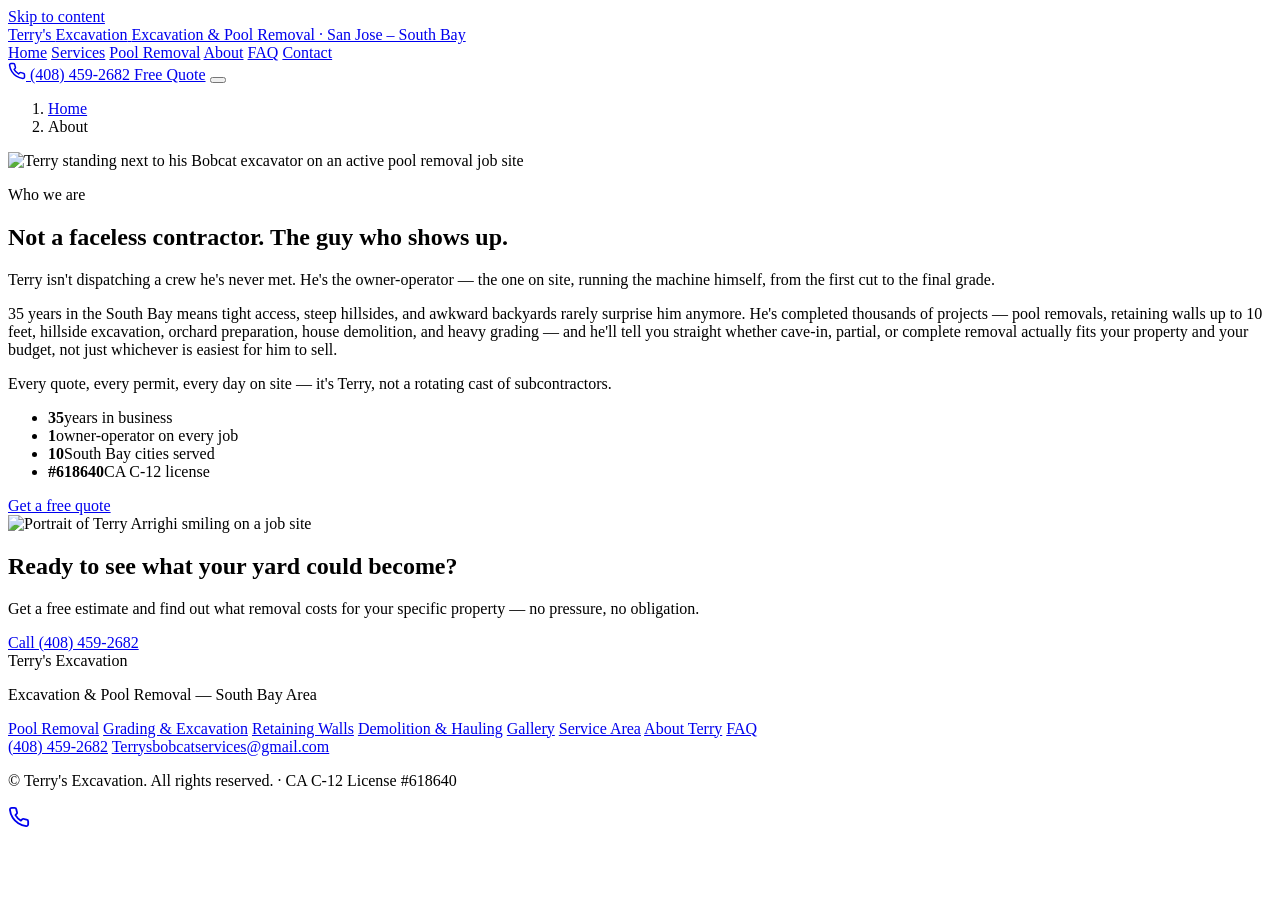
==== about/index.html @ e6dfdcb2 "Rename business identity from Terry's Bobcat to Terry's Excavation Replace the business name sitewid" ====
<!DOCTYPE html>
<html lang="en">
<head>
<meta charset="UTF-8">
<meta name="viewport" content="width=device-width, initial-scale=1.0">
<title>About Terry | Owner-Operator Since 1991 | Terry's Excavation</title>
<meta name="description" content="Meet Terry Arrighi &mdash; owner-operator with 35+ years of pool removal and excavation experience in the South Bay. He runs the machine himself, on every job.">
<link rel="canonical" href="https://terrysexcavation.com/about/">

<meta property="og:type" content="website">
<meta property="og:title" content="About Terry | Terry's Excavation">
<meta property="og:description" content="Owner-operator with 35+ years of pool removal and excavation experience in the South Bay.">
<meta property="og:url" content="https://terrysexcavation.com/about/">
<meta property="og:image" content="https://terrysexcavation.com/images/gallery/about-portrait.jpg">

<link rel="icon" type="image/svg+xml" href="/favicon.svg">
<link rel="preconnect" href="https://fonts.googleapis.com">
<link rel="preconnect" href="https://fonts.gstatic.com" crossorigin>
<link href="https://fonts.googleapis.com/css2?family=Oswald:wght@500;600;700;800&family=Inter:wght@400;500;600;700&display=swap" rel="stylesheet">
<link rel="stylesheet" href="/css/styles.css">

<script type="application/ld+json">
{
  "@context": "https://schema.org",
  "@type": "BreadcrumbList",
  "itemListElement": [
    { "@type": "ListItem", "position": 1, "name": "Home", "item": "https://terrysexcavation.com/" },
    { "@type": "ListItem", "position": 2, "name": "About", "item": "https://terrysexcavation.com/about/" }
  ]
}
</script>
</head>
<body>

<a class="skip-link" href="#main">Skip to content</a>

<header class="site-header" id="top">
  <div class="wrap header-inner">
    <a href="/" class="logo">
      <span class="logo-text">
        <span class="logo-name">Terry's <span class="logo-accent">Excavation</span></span>
        <span class="logo-sub">Excavation &amp; Pool Removal &middot; San Jose &ndash; South Bay</span>
      </span>
    </a>

    <nav class="main-nav" id="main-nav">
      <a href="/">Home</a>
      <a href="/services/">Services</a>
      <a href="/services/pool-removal/">Pool Removal</a>
      <a href="/about/" class="active">About</a>
      <a href="/faq/">FAQ</a>
      <a href="/contact/">Contact</a>
    </nav>

    <div class="header-actions">
      <a href="tel:+14084592682" class="phone-link">
        <svg viewBox="0 0 24 24" width="18" height="18" fill="none" stroke="currentColor" stroke-width="2" stroke-linecap="round" stroke-linejoin="round" aria-hidden="true"><path d="M22 16.92v3a2 2 0 0 1-2.18 2 19.79 19.79 0 0 1-8.63-3.07 19.5 19.5 0 0 1-6-6 19.79 19.79 0 0 1-3.07-8.67A2 2 0 0 1 4.11 2h3a2 2 0 0 1 2 1.72c.127.96.361 1.903.7 2.81a2 2 0 0 1-.45 2.11L8.09 9.91a16 16 0 0 0 6 6l1.27-1.27a2 2 0 0 1 2.11-.45c.907.339 1.85.573 2.81.7A2 2 0 0 1 22 16.92z"/></svg>
        <span>(408) 459-2682</span>
      </a>
      <a href="/contact/" class="btn btn-accent">Free Quote</a>
      <button class="nav-toggle" id="nav-toggle" aria-expanded="false" aria-controls="main-nav" aria-label="Toggle menu">
        <span></span><span></span><span></span>
      </button>
    </div>
  </div>
</header>

<nav class="breadcrumbs" aria-label="Breadcrumb">
  <div class="wrap">
    <ol>
      <li><a href="/">Home</a></li>
      <li aria-current="page">About</li>
    </ol>
  </div>
</nav>

<main id="main">

  <section class="page-hero">
    <img class="page-hero-bg" src="/images/gallery/terry-with-bobcat.jpg" alt="Terry standing next to his Bobcat excavator on an active pool removal job site">
    <div class="page-hero-overlay" aria-hidden="true"></div>
    <div class="wrap page-hero-inner">
      <p class="eyebrow reveal">Who we are</p>
      <h1 class="reveal">Not a faceless contractor. The guy who shows up.</h1>
    </div>
  </section>

  <section class="section who-body">
    <div class="wrap who-grid">
      <div class="who-copy">
        <p class="section-lede reveal">Terry isn't dispatching a crew he's never met. He's the owner-operator &mdash; the one on site, running the machine himself, from the first cut to the final grade.</p>
        <p class="reveal">35 years in the South Bay means tight access, steep hillsides, and awkward backyards rarely surprise him anymore. He's completed thousands of projects &mdash; pool removals, retaining walls up to 10 feet, hillside excavation, orchard preparation, house demolition, and heavy grading &mdash; and he'll tell you straight whether cave-in, partial, or complete removal actually fits your property and your budget, not just whichever is easiest for him to sell.</p>
        <p class="reveal">Every quote, every permit, every day on site &mdash; it's Terry, not a rotating cast of subcontractors.</p>
        <ul class="who-stats reveal">
          <li><strong>35</strong><span>years in business</span></li>
          <li><strong>1</strong><span>owner-operator on every job</span></li>
          <li><strong>10</strong><span>South Bay cities served</span></li>
          <li><strong>#618640</strong><span>CA C-12 license</span></li>
        </ul>
        <a href="/contact/" class="btn btn-accent btn-lg reveal">Get a free quote</a>
      </div>
      <div class="who-photo reveal">
        <img src="/images/gallery/about-portrait.jpg" alt="Portrait of Terry Arrighi smiling on a job site" width="700" height="1194">
      </div>
    </div>
  </section>

  <section class="section cta-band" id="contact">
    <div class="wrap cta-inner">
      <h2 class="reveal">Ready to see what your yard could become?</h2>
      <p class="reveal">Get a free estimate and find out what removal costs for your specific property &mdash; no pressure, no obligation.</p>
      <a href="tel:+14084592682" class="btn btn-accent btn-lg reveal">Call (408) 459-2682</a>
    </div>
  </section>

</main>

<footer class="site-footer">
  <div class="wrap footer-inner">
    <div>
      <span class="logo-name footer-logo">Terry's Excavation</span>
      <p class="footer-tagline">Excavation &amp; Pool Removal &mdash; South Bay Area</p>
    </div>
    <nav class="footer-nav">
      <a href="/services/pool-removal/">Pool Removal</a>
      <a href="/services/grading-excavation/">Grading &amp; Excavation</a>
      <a href="/services/retaining-walls/">Retaining Walls</a>
      <a href="/services/demolition-hauling/">Demolition &amp; Hauling</a>
      <a href="/gallery/">Gallery</a>
      <a href="/service-area/">Service Area</a>
      <a href="/about/">About Terry</a>
      <a href="/faq/">FAQ</a>
    </nav>
    <div class="footer-contact">
      <a href="tel:+14084592682">(408) 459-2682</a>
      <a href="mailto:Terrysbobcatservices@gmail.com">Terrysbobcatservices@gmail.com</a>
    </div>
    <p class="footer-copy">&copy; <span id="year"></span> Terry's Excavation. All rights reserved. &middot; CA C-12 License #618640</p>
  </div>
</footer>

<a href="tel:+14084592682" class="mobile-call-fab" aria-label="Call Terry's Excavation now">
  <svg viewBox="0 0 24 24" width="22" height="22" fill="none" stroke="currentColor" stroke-width="2" stroke-linecap="round" stroke-linejoin="round" aria-hidden="true"><path d="M22 16.92v3a2 2 0 0 1-2.18 2 19.79 19.79 0 0 1-8.63-3.07 19.5 19.5 0 0 1-6-6 19.79 19.79 0 0 1-3.07-8.67A2 2 0 0 1 4.11 2h3a2 2 0 0 1 2 1.72c.127.96.361 1.903.7 2.81a2 2 0 0 1-.45 2.11L8.09 9.91a16 16 0 0 0 6 6l1.27-1.27a2 2 0 0 1 2.11-.45c.907.339 1.85.573 2.81.7A2 2 0 0 1 22 16.92z"/></svg>
</a>

<script src="/js/main.js"></script>
</body>
</html>
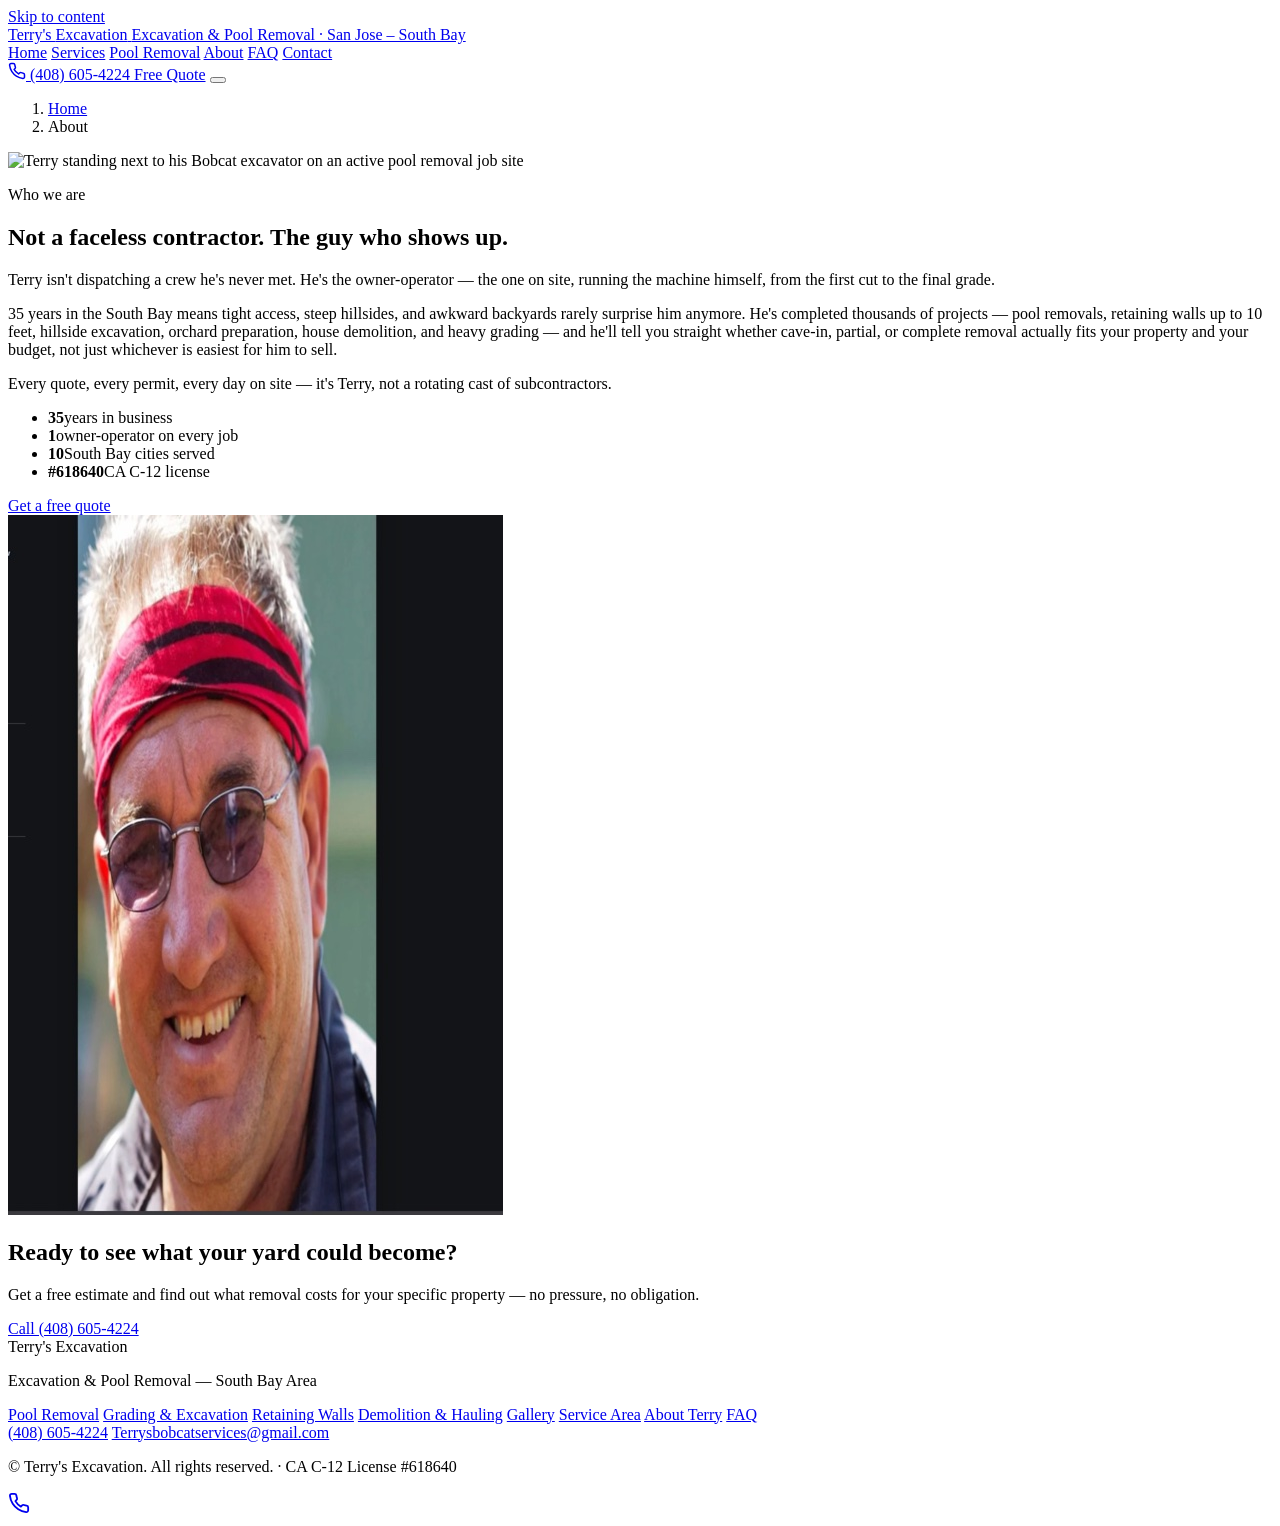
==== commit 8ef2fb27: "Update About page portrait and correct phone number to (408) 605-4224 - Replace the About page portr" ====
--- a/about/index.html
+++ b/about/index.html
@@ -53,9 +53,9 @@
     </nav>
 
     <div class="header-actions">
-      <a href="tel:+14084592682" class="phone-link">
+      <a href="tel:+14086054224" class="phone-link">
         <svg viewBox="0 0 24 24" width="18" height="18" fill="none" stroke="currentColor" stroke-width="2" stroke-linecap="round" stroke-linejoin="round" aria-hidden="true"><path d="M22 16.92v3a2 2 0 0 1-2.18 2 19.79 19.79 0 0 1-8.63-3.07 19.5 19.5 0 0 1-6-6 19.79 19.79 0 0 1-3.07-8.67A2 2 0 0 1 4.11 2h3a2 2 0 0 1 2 1.72c.127.96.361 1.903.7 2.81a2 2 0 0 1-.45 2.11L8.09 9.91a16 16 0 0 0 6 6l1.27-1.27a2 2 0 0 1 2.11-.45c.907.339 1.85.573 2.81.7A2 2 0 0 1 22 16.92z"/></svg>
-        <span>(408) 459-2682</span>
+        <span>(408) 605-4224</span>
       </a>
       <a href="/contact/" class="btn btn-accent">Free Quote</a>
       <button class="nav-toggle" id="nav-toggle" aria-expanded="false" aria-controls="main-nav" aria-label="Toggle menu">
@@ -100,7 +100,7 @@
         <a href="/contact/" class="btn btn-accent btn-lg reveal">Get a free quote</a>
       </div>
       <div class="who-photo reveal">
-        <img src="/images/gallery/about-portrait.jpg" alt="Portrait of Terry Arrighi smiling on a job site" width="700" height="1194">
+        <img src="/images/gallery/about-portrait.jpg" alt="Portrait of Terry Arrighi smiling on a job site" width="495" height="700">
       </div>
     </div>
   </section>
@@ -109,7 +109,7 @@
     <div class="wrap cta-inner">
       <h2 class="reveal">Ready to see what your yard could become?</h2>
       <p class="reveal">Get a free estimate and find out what removal costs for your specific property &mdash; no pressure, no obligation.</p>
-      <a href="tel:+14084592682" class="btn btn-accent btn-lg reveal">Call (408) 459-2682</a>
+      <a href="tel:+14086054224" class="btn btn-accent btn-lg reveal">Call (408) 605-4224</a>
     </div>
   </section>
 
@@ -132,14 +132,14 @@
       <a href="/faq/">FAQ</a>
     </nav>
     <div class="footer-contact">
-      <a href="tel:+14084592682">(408) 459-2682</a>
+      <a href="tel:+14086054224">(408) 605-4224</a>
       <a href="mailto:Terrysbobcatservices@gmail.com">Terrysbobcatservices@gmail.com</a>
     </div>
     <p class="footer-copy">&copy; <span id="year"></span> Terry's Excavation. All rights reserved. &middot; CA C-12 License #618640</p>
   </div>
 </footer>
 
-<a href="tel:+14084592682" class="mobile-call-fab" aria-label="Call Terry's Excavation now">
+<a href="tel:+14086054224" class="mobile-call-fab" aria-label="Call Terry's Excavation now">
   <svg viewBox="0 0 24 24" width="22" height="22" fill="none" stroke="currentColor" stroke-width="2" stroke-linecap="round" stroke-linejoin="round" aria-hidden="true"><path d="M22 16.92v3a2 2 0 0 1-2.18 2 19.79 19.79 0 0 1-8.63-3.07 19.5 19.5 0 0 1-6-6 19.79 19.79 0 0 1-3.07-8.67A2 2 0 0 1 4.11 2h3a2 2 0 0 1 2 1.72c.127.96.361 1.903.7 2.81a2 2 0 0 1-.45 2.11L8.09 9.91a16 16 0 0 0 6 6l1.27-1.27a2 2 0 0 1 2.11-.45c.907.339 1.85.573 2.81.7A2 2 0 0 1 22 16.92z"/></svg>
 </a>
 
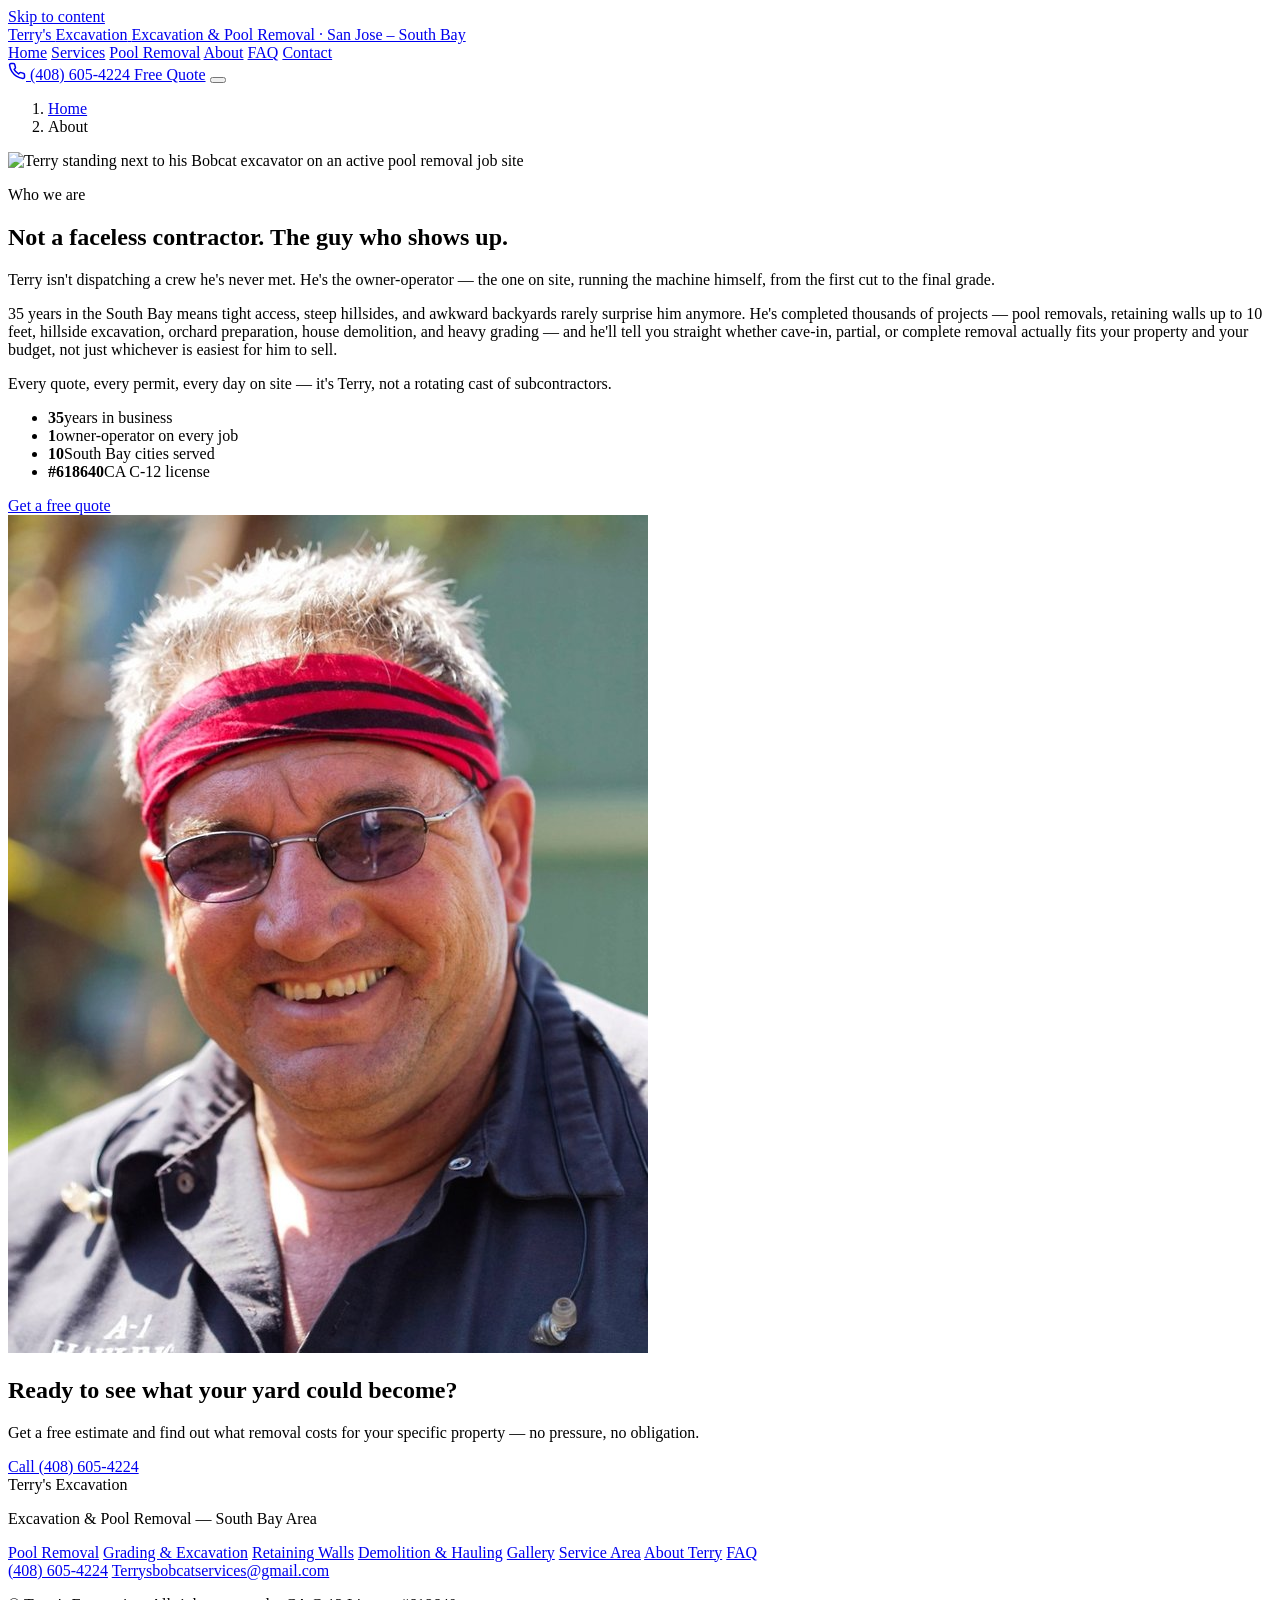
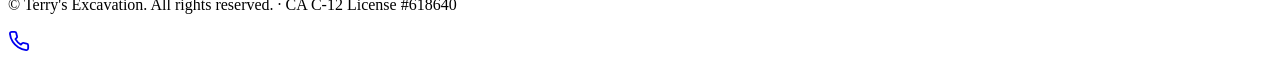
==== commit e20cd8a4: "Use a looser, less-cropped photo for the About page portrait The previous crop was too tight/zoomed " ====
--- a/about/index.html
+++ b/about/index.html
@@ -100,7 +100,7 @@
         <a href="/contact/" class="btn btn-accent btn-lg reveal">Get a free quote</a>
       </div>
       <div class="who-photo reveal">
-        <img src="/images/gallery/about-portrait.jpg" alt="Portrait of Terry Arrighi smiling on a job site" width="495" height="700">
+        <img src="/images/gallery/about-portrait.jpg" alt="Portrait of Terry Arrighi smiling on a job site" width="640" height="838">
       </div>
     </div>
   </section>
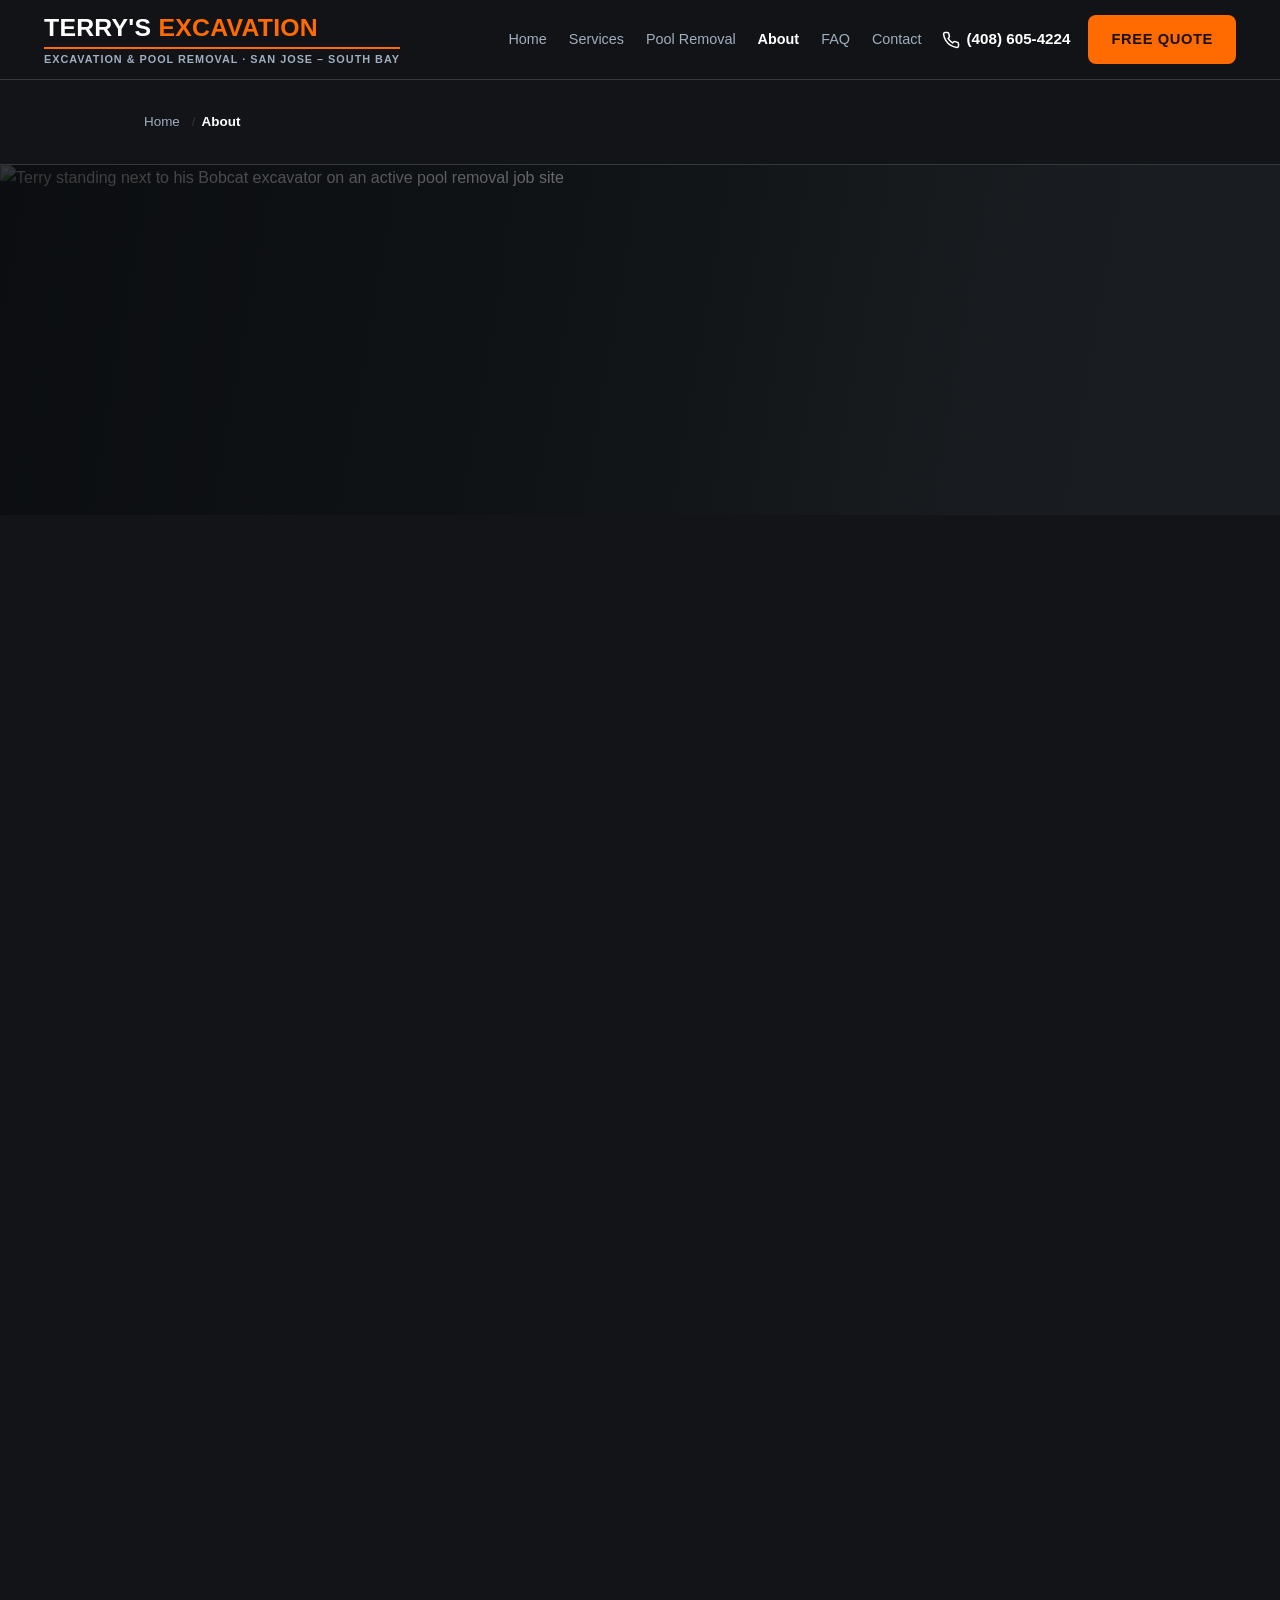
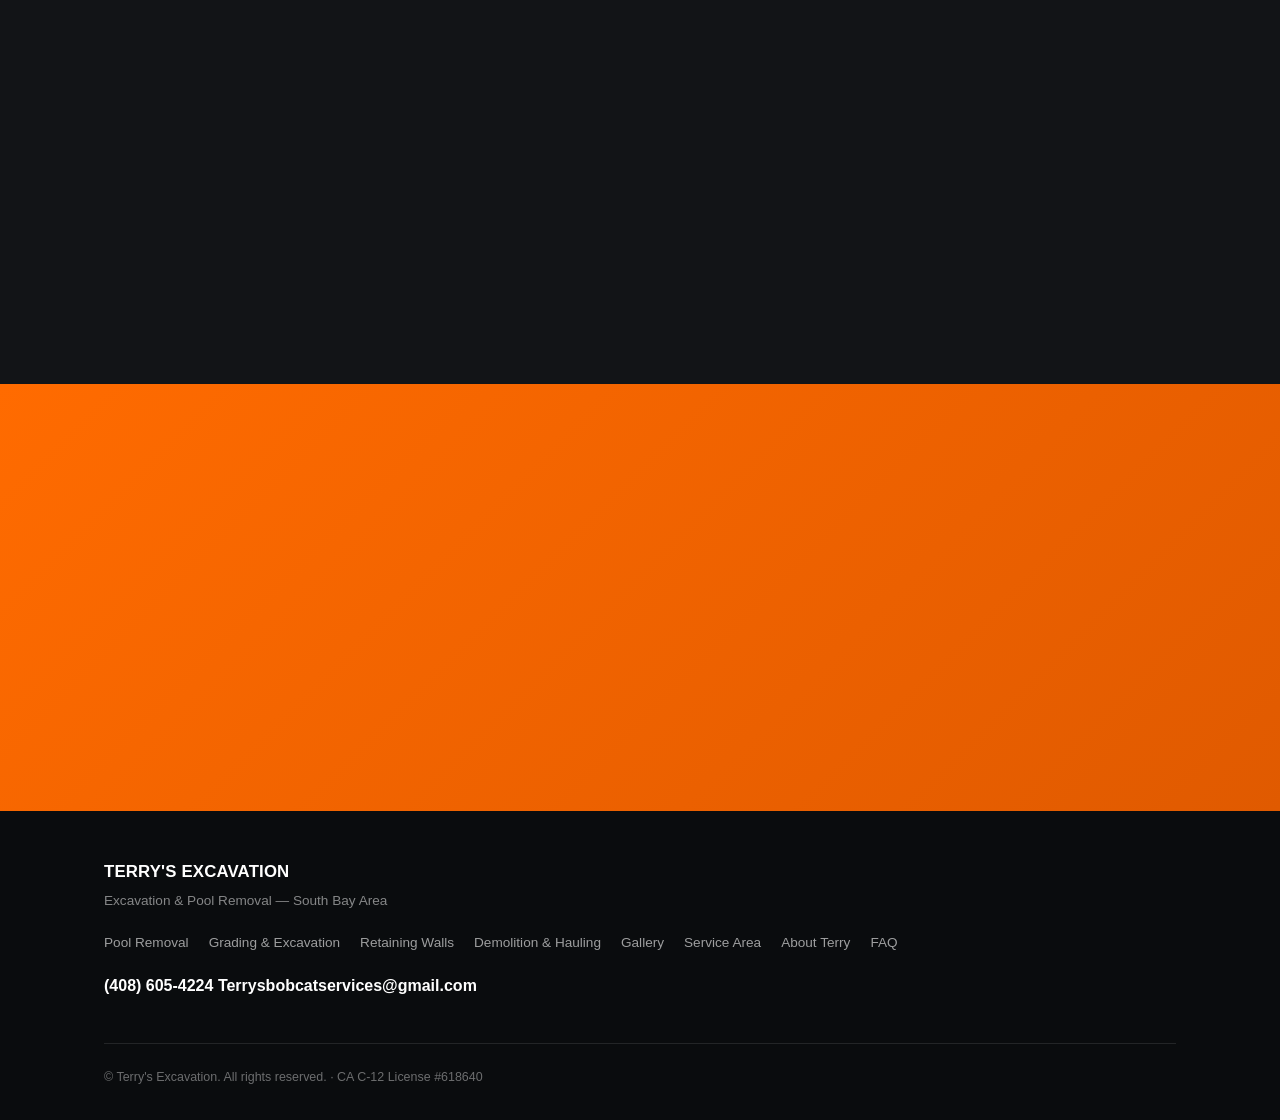
==== commit dfa57101: "Show the About page photo full-width instead of a narrow portrait crop Photo has no headroom above t" ====
--- a/about/index.html
+++ b/about/index.html
@@ -86,7 +86,10 @@
   </section>
 
   <section class="section who-body">
-    <div class="wrap who-grid">
+    <div class="wrap">
+      <div class="who-photo-wide reveal">
+        <img src="/images/gallery/about-portrait.jpg" alt="Terry Arrighi smiling on a job site" width="1600" height="1098">
+      </div>
       <div class="who-copy">
         <p class="section-lede reveal">Terry isn't dispatching a crew he's never met. He's the owner-operator &mdash; the one on site, running the machine himself, from the first cut to the final grade.</p>
         <p class="reveal">35 years in the South Bay means tight access, steep hillsides, and awkward backyards rarely surprise him anymore. He's completed thousands of projects &mdash; pool removals, retaining walls up to 10 feet, hillside excavation, orchard preparation, house demolition, and heavy grading &mdash; and he'll tell you straight whether cave-in, partial, or complete removal actually fits your property and your budget, not just whichever is easiest for him to sell.</p>
@@ -98,9 +101,6 @@
           <li><strong>#618640</strong><span>CA C-12 license</span></li>
         </ul>
         <a href="/contact/" class="btn btn-accent btn-lg reveal">Get a free quote</a>
-      </div>
-      <div class="who-photo reveal">
-        <img src="/images/gallery/about-portrait.jpg" alt="Portrait of Terry Arrighi smiling on a job site" width="640" height="838">
       </div>
     </div>
   </section>
--- a/css/styles.css
+++ b/css/styles.css
@@ -0,0 +1,515 @@
+/* ===== Tokens ===== */
+:root {
+  --bg: #121417;
+  --bg-alt: #181b1f;
+  --bg-deep: #0a0c0e;
+  --surface: #1c2024;
+  --surface-2: #242a2f;
+  --line: #33393f;
+  --line-soft: #282e33;
+
+  --accent: #ff6b00;
+  --accent-dark: #e05a00;
+  --accent-soft: rgba(255,107,0,.14);
+  --on-accent: #17110a;
+
+  --ink: #ffffff;
+  --ink-soft: #a0aec0;
+  --ink-faint: #6b7684;
+
+  --font-head: 'Oswald', -apple-system, sans-serif;
+  --font-body: 'Inter', -apple-system, sans-serif;
+
+  --radius: 8px;
+  --radius-lg: 16px;
+  --shadow: 0 1px 2px rgba(0,0,0,.4), 0 24px 48px -20px rgba(0,0,0,.65);
+  --wrap: 1120px;
+}
+
+* { box-sizing: border-box; }
+html { scroll-behavior: smooth; }
+body {
+  margin: 0;
+  font-family: var(--font-body);
+  color: var(--ink-soft);
+  background: var(--bg);
+  line-height: 1.6;
+  -webkit-font-smoothing: antialiased;
+}
+h1, h2, h3 { font-family: var(--font-head); font-weight: 700; line-height: 1.16; margin: 0 0 .5em; color: var(--ink); letter-spacing: .01em; text-transform: uppercase; }
+h2 { font-size: clamp(1.7rem, 3.2vw, 2.4rem); }
+h3 { font-size: 1.15rem; }
+p { margin: 0 0 1em; color: var(--ink-soft); }
+a { color: inherit; }
+ul { margin: 0; padding: 0; list-style: none; }
+img { max-width: 100%; display: block; }
+button { font-family: inherit; }
+
+.wrap { max-width: var(--wrap); margin: 0 auto; padding: 0 24px; }
+.section { padding: 88px 0; }
+.section-lede { max-width: 620px; font-size: 1.05rem; }
+.eyebrow {
+  font-family: var(--font-head);
+  font-size: .78rem;
+  font-weight: 700;
+  letter-spacing: .14em;
+  text-transform: uppercase;
+  color: var(--accent);
+  margin: 0 0 .9em;
+}
+
+.skip-link {
+  position: absolute; left: -9999px; top: 0; background: var(--accent); color: var(--on-accent);
+  padding: 12px 18px; z-index: 200; border-radius: 0 0 8px 0; font-weight: 700;
+}
+.skip-link:focus { left: 0; }
+
+/* ===== Buttons ===== */
+.btn {
+  display: inline-flex; align-items: center; justify-content: center; gap: 8px;
+  font-family: var(--font-head); font-weight: 600; font-size: .92rem;
+  text-transform: uppercase; letter-spacing: .04em;
+  padding: 12px 22px; border-radius: var(--radius); text-decoration: none;
+  border: 1.5px solid transparent; transition: transform .15s ease, box-shadow .15s ease, background .15s ease;
+  white-space: nowrap;
+}
+.btn:hover { transform: translateY(-1px); }
+.btn-primary { background: var(--surface-2); color: #fff; border-color: var(--line); }
+.btn-primary:hover { background: var(--surface); border-color: var(--accent); }
+.btn-accent { background: var(--accent); color: var(--on-accent); }
+.btn-accent:hover { background: #ff7f1f; box-shadow: 0 10px 26px -10px rgba(255,107,0,.55); }
+.btn-ghost { background: var(--surface); color: #fff; border-color: rgba(255,255,255,.35); }
+.btn-ghost:hover { background: var(--surface-2); border-color: #fff; }
+.btn-lg { padding: 15px 28px; font-size: 1rem; }
+
+/* ===== Header ===== */
+.site-header {
+  position: sticky; top: 0; z-index: 100;
+  background: rgba(18,20,23,.92); backdrop-filter: blur(10px);
+  border-bottom: 1px solid var(--line);
+}
+.site-header .wrap { max-width: 1240px; }
+.header-inner { display: flex; align-items: center; gap: 20px; padding-top: 14px; padding-bottom: 14px; }
+.logo { display: flex; align-items: center; gap: 16px; text-decoration: none; margin-right: auto; }
+.logo-text { display: flex; flex-direction: column; line-height: 1.15; }
+.logo-name { font-family: var(--font-head); font-weight: 800; font-size: 1.55rem; letter-spacing: .01em; text-transform: uppercase; color: #fff; }
+.logo-accent { color: var(--accent); }
+.logo-sub {
+  font-size: .68rem; letter-spacing: .09em; text-transform: uppercase; color: var(--ink-soft); font-weight: 600;
+  border-top: 2px solid var(--accent); padding-top: 4px; margin-top: 4px;
+}
+
+.main-nav { display: flex; gap: 22px; }
+.main-nav a { font-size: .9rem; font-weight: 500; text-decoration: none; color: var(--ink-soft); transition: color .15s; white-space: nowrap; }
+.main-nav a:hover { color: var(--accent); }
+.main-nav a.active { color: #fff; font-weight: 700; }
+
+.header-actions { display: flex; align-items: center; gap: 18px; }
+.phone-link { display: flex; align-items: center; gap: 7px; font-family: var(--font-head); font-weight: 700; text-decoration: none; color: #fff; font-size: .95rem; }
+.phone-link:hover { color: var(--accent); }
+
+.nav-toggle { display: none; flex-direction: column; justify-content: center; gap: 5px; width: 40px; height: 40px; background: none; border: none; cursor: pointer; }
+.nav-toggle span { display: block; width: 22px; height: 2px; background: #fff; transition: transform .2s, opacity .2s; }
+.nav-toggle[aria-expanded="true"] span:nth-child(1) { transform: translateY(7px) rotate(45deg); }
+.nav-toggle[aria-expanded="true"] span:nth-child(2) { opacity: 0; }
+.nav-toggle[aria-expanded="true"] span:nth-child(3) { transform: translateY(-7px) rotate(-45deg); }
+
+/* ===== Hero (homepage) ===== */
+.hero {
+  position: relative;
+  background: linear-gradient(180deg, var(--bg-alt) 0%, var(--bg) 55%);
+  padding: 64px 0 80px;
+  overflow: hidden;
+}
+.hero-grid { display: grid; grid-template-columns: 1.08fr .92fr; gap: 56px; align-items: center; }
+.eyebrow-badge {
+  display: inline-flex; align-items: center; gap: 8px;
+  font-family: var(--font-head); font-size: .76rem; font-weight: 700; letter-spacing: .14em; text-transform: uppercase;
+  color: var(--accent); background: var(--accent-soft); border: 1px solid rgba(255,107,0,.4);
+  padding: 9px 16px; border-radius: 999px; margin: 0 0 22px;
+}
+.hero h1 { color: #fff; font-size: clamp(2.3rem, 5.1vw, 3.8rem); line-height: 1.08; }
+.hero-lede { color: var(--ink-soft); font-size: 1.12rem; max-width: 560px; }
+.hero-actions { display: flex; gap: 14px; flex-wrap: wrap; margin: 34px 0 36px; }
+
+.value-badges { display: flex; flex-wrap: wrap; gap: 14px 30px; }
+.value-badges li {
+  display: flex; align-items: center; gap: 10px;
+  font-family: var(--font-head); font-weight: 600; font-size: .8rem; letter-spacing: .04em; text-transform: uppercase;
+  color: var(--ink-soft);
+}
+.value-badges li::before { content: ""; width: 9px; height: 9px; background: var(--accent); flex: none; }
+
+.hero-photo-card {
+  position: relative; border-radius: var(--radius-lg); overflow: hidden;
+  border: 2px solid rgba(255,107,0,.4);
+  box-shadow: 0 0 0 1px rgba(255,107,0,.14), 0 30px 70px -25px rgba(0,0,0,.8), 0 0 60px -18px rgba(255,107,0,.35);
+}
+.hero-photo-card img { width: 100%; height: 100%; object-fit: cover; aspect-ratio: 4 / 5; display: block; }
+
+.trust-strip { display: flex; flex-wrap: wrap; gap: 10px 0; }
+.trust-strip li {
+  font-size: .85rem; font-weight: 500; color: rgba(255,255,255,.85);
+  padding: 0 20px; border-right: 1px solid rgba(255,255,255,.2);
+}
+.trust-strip li:first-child { padding-left: 0; }
+.trust-strip li:last-child { border-right: none; }
+.trust-strip strong { color: var(--accent); font-family: var(--font-head); font-size: 1rem; margin-right: 4px; }
+
+/* ===== Secondary page hero (photo banner pages) ===== */
+.page-hero { position: relative; color: #fff; padding: 84px 0; overflow: hidden; min-height: 320px; display: flex; align-items: center; background: var(--surface); }
+.page-hero-bg { position: absolute; inset: 0; width: 100%; height: 100%; object-fit: cover; object-position: center 30%; }
+.page-hero-overlay {
+  position: absolute; inset: 0; pointer-events: none;
+  background: linear-gradient(100deg, rgba(8,10,12,.82) 0%, rgba(8,10,12,.62) 42%, rgba(8,10,12,.3) 68%, rgba(8,10,12,.12) 88%);
+}
+.page-hero-inner { position: relative; max-width: 720px; }
+.page-hero h1 { color: #fff; font-size: clamp(1.9rem, 4vw, 2.7rem); margin: 0; }
+
+/* ===== Who we are ===== */
+.who-photo-wide { margin-bottom: 40px; }
+.who-photo-wide img { width: 100%; height: auto; border-radius: var(--radius-lg); box-shadow: var(--shadow); display: block; }
+.who-copy { max-width: 720px; }
+.who-copy p { font-size: 1.02rem; }
+.who-copy .section-lede { font-size: 1.15rem; color: #fff; font-weight: 500; text-transform: none; }
+.who-stats { display: flex; gap: 32px; margin: 28px 0 30px; padding: 24px 0; border-top: 1px solid var(--line); border-bottom: 1px solid var(--line); }
+.who-stats li { display: flex; flex-direction: column; }
+.who-stats strong { font-family: var(--font-head); font-weight: 800; font-size: 2rem; color: var(--accent); }
+.who-stats span { font-size: .82rem; color: var(--ink-soft); }
+
+/* ===== Method detail pages ===== */
+.method-grid-body { max-width: 720px; }
+.method-copy .section-lede { font-size: 1.15rem; color: #fff; font-weight: 500; text-transform: none; }
+
+.process-steps { list-style: none; margin: 36px 0; padding: 0; display: flex; flex-direction: column; gap: 24px; }
+.process-steps li { display: flex; gap: 18px; align-items: flex-start; }
+.step-num {
+  flex: none; width: 36px; height: 36px; border-radius: 50%; background: var(--accent); color: var(--on-accent);
+  display: flex; align-items: center; justify-content: center; font-family: var(--font-head); font-weight: 700; font-size: .95rem;
+}
+.process-steps strong { font-family: var(--font-head); font-size: 1.02rem; display: block; margin-bottom: 4px; color: #fff; }
+.process-steps p { margin: 0; font-size: .93rem; }
+
+.method-fit { background: var(--surface); border: 1px solid var(--line); border-radius: var(--radius-lg); padding: 22px 24px; margin: 8px 0 32px; }
+.method-fit h3 { font-size: 1rem; margin-bottom: 6px; }
+.method-fit p { margin: 0; font-size: .92rem; }
+
+.other-methods { background: var(--surface); }
+.other-methods .card-grid { max-width: 760px; margin-left: auto; margin-right: auto; grid-template-columns: repeat(2, 1fr); }
+
+/* ===== Cards ===== */
+.card-grid { display: grid; grid-template-columns: repeat(3, 1fr); gap: 24px; margin-top: 48px; }
+.card {
+  background: var(--surface); border: 1px solid var(--line); border-radius: var(--radius-lg);
+  padding: 30px 26px; box-shadow: var(--shadow);
+}
+.card-num { font-family: var(--font-head); font-weight: 800; font-size: 1.6rem; color: var(--accent); opacity: .5; margin-bottom: 10px; }
+.card h3 { margin-bottom: 10px; font-size: 1.05rem; }
+.card p { margin: 0; font-size: .95rem; }
+
+.card-photo {
+  display: flex; flex-direction: column;
+  text-decoration: none; color: inherit; transition: transform .18s ease, box-shadow .18s ease, border-color .18s ease;
+}
+.card-photo .thumb {
+  width: 88px; height: 88px; border-radius: 12px; object-fit: cover; object-position: 50% 50%; display: block;
+  margin-bottom: 18px;
+}
+.card-photo .thumb.crop-top { object-position: 50% 18%; }
+.card-photo .card-body { padding: 0; }
+.card-photo .card-body h3 { font-size: 1.1rem; }
+.card-photo .card-body p { font-size: .92rem; }
+.method-grid .card-photo:hover { transform: translateY(-3px); box-shadow: 0 4px 10px rgba(0,0,0,.3), 0 16px 32px -14px rgba(0,0,0,.6); border-color: var(--accent); }
+.card-link {
+  display: inline-flex; align-items: center; gap: 6px; margin-top: 14px;
+  font-family: var(--font-head); font-weight: 600; font-size: .82rem; letter-spacing: .04em; text-transform: uppercase; color: var(--accent);
+}
+.card-photo:hover .card-link svg { transform: translateX(3px); }
+.card-link svg { transition: transform .18s ease; }
+
+/* ===== Why section ===== */
+.why { background: var(--surface); }
+.why-grid { display: grid; grid-template-columns: .8fr 1.2fr; gap: 48px; align-items: start; }
+.why h2 { color: #fff; }
+.why-list { display: flex; flex-direction: column; gap: 22px; }
+.why-list li { display: flex; gap: 16px; align-items: flex-start; }
+.why-icon {
+  flex: none; width: 42px; height: 42px; border-radius: 12px;
+  background: var(--accent-soft); color: var(--accent); display: flex; align-items: center; justify-content: center;
+}
+.why-icon svg { width: 20px; height: 20px; }
+.why-list strong { font-family: var(--font-head); font-size: 1rem; display: block; margin-bottom: 2px; color: #fff; }
+.why-list p { margin: 0; color: var(--ink-soft); font-size: .92rem; }
+
+/* ===== Gallery ===== */
+.gallery-grid { display: grid; grid-template-columns: repeat(3, 1fr); gap: 18px; margin-top: 44px; }
+.gallery-slot {
+  aspect-ratio: 4 / 3; border-radius: var(--radius-lg); position: relative; overflow: hidden;
+  background-color: var(--surface);
+}
+.gallery-slot:empty {
+  background-image: repeating-linear-gradient(135deg, rgba(255,255,255,.04) 0 2px, transparent 2px 14px);
+  border: 1.5px dashed var(--line);
+}
+.gallery-slot:empty::after {
+  content: attr(data-label);
+  position: absolute; left: 14px; bottom: 14px; right: 14px;
+  font-family: var(--font-head); font-size: .78rem; font-weight: 600; color: var(--ink-soft);
+}
+.gallery-slot img { width: 100%; height: 100%; object-fit: cover; display: block; transition: transform .4s ease; }
+.gallery-slot:hover img { transform: scale(1.04); }
+.gallery-slot .cap {
+  position: absolute; left: 0; right: 0; bottom: 0; margin: 0; padding: 26px 16px 12px;
+  font-size: .82rem; color: #fff; text-align: left;
+  background: linear-gradient(0deg, rgba(10,12,14,.92) 0%, rgba(10,12,14,0) 100%);
+}
+.gallery-tag {
+  position: absolute; top: 12px; left: 12px; font-family: var(--font-head); font-weight: 700; font-size: .68rem;
+  letter-spacing: .05em; text-transform: uppercase; padding: 5px 12px; border-radius: 999px; color: #fff;
+  background: rgba(10,12,14,.75);
+}
+
+/* ===== Before/after slider ===== */
+.ba-slider {
+  position: relative; aspect-ratio: 16 / 10; border-radius: var(--radius-lg); overflow: hidden;
+  margin-top: 44px; box-shadow: var(--shadow); cursor: ew-resize; user-select: none;
+  --ba-pos: 50%;
+}
+.ba-slider img {
+  position: absolute; inset: 0; width: 100%; height: 100%; object-fit: cover; display: block; pointer-events: none;
+}
+.ba-before { clip-path: inset(0 calc(100% - var(--ba-pos)) 0 0); }
+.ba-handle {
+  position: absolute; top: 0; bottom: 0; left: var(--ba-pos); transform: translateX(-50%);
+  width: 44px; display: flex; align-items: center; justify-content: center;
+}
+.ba-handle::before {
+  content: ""; position: absolute; top: 0; bottom: 0; left: 50%; width: 3px; background: var(--accent);
+  transform: translateX(-50%); box-shadow: 0 0 0 1px rgba(0,0,0,.3);
+}
+.ba-handle-grip {
+  position: relative; width: 40px; height: 40px; border-radius: 50%; background: var(--accent); color: var(--on-accent);
+  display: flex; align-items: center; justify-content: center; box-shadow: 0 4px 14px rgba(0,0,0,.45);
+}
+.ba-tag {
+  position: absolute; top: 16px; font-family: var(--font-head); font-weight: 700; font-size: .74rem;
+  letter-spacing: .05em; text-transform: uppercase; padding: 6px 14px; border-radius: 999px; color: #fff;
+  background: rgba(10,12,14,.75); pointer-events: none;
+}
+.ba-tag-before { left: 16px; }
+.ba-tag-after { right: 16px; }
+.ba-caption { margin: 14px 0 0; font-size: .88rem; color: var(--ink-soft); text-align: center; }
+
+/* ===== Testimonials ===== */
+.testimonials { background: var(--bg); }
+.testimonial-card {
+  max-width: 640px; margin: 0 auto; text-align: center; background: var(--surface);
+  border: 1px solid var(--line); border-radius: var(--radius-lg); padding: 44px 40px; box-shadow: var(--shadow);
+}
+.stars { color: var(--accent); font-size: 1.2rem; letter-spacing: .1em; margin-bottom: 18px; }
+.testimonial-quote { font-family: var(--font-head); font-size: 1.15rem; font-weight: 500; color: #fff; line-height: 1.5; text-transform: none; }
+.testimonial-author { color: var(--ink-soft); font-size: .9rem; margin: 0; }
+
+/* ===== FAQ / Accordion ===== */
+.accordion { max-width: 760px; margin-top: 40px; border-top: 1px solid var(--line); }
+.accordion-item { border-bottom: 1px solid var(--line); }
+.accordion-trigger {
+  width: 100%; display: flex; justify-content: space-between; align-items: center; gap: 20px;
+  background: none; border: none; padding: 22px 4px; cursor: pointer; text-align: left;
+  font-family: var(--font-head); font-size: 1rem; font-weight: 600; color: #fff;
+}
+.accordion-icon { flex: none; width: 26px; height: 26px; border-radius: 50%; border: 1.5px solid var(--line); display: flex; align-items: center; justify-content: center; font-size: 1.1rem; color: var(--accent); transition: transform .2s ease; }
+.accordion-trigger[aria-expanded="true"] .accordion-icon { transform: rotate(45deg); }
+.accordion-panel { display: grid; grid-template-rows: 0fr; transition: grid-template-rows .25s ease; }
+.accordion-panel > div { overflow: hidden; }
+.accordion-item.open .accordion-panel { grid-template-rows: 1fr; }
+.accordion-panel p { padding: 0 4px 22px; margin: 0; max-width: 620px; }
+
+/* ===== Service area ===== */
+.city-grid { display: flex; flex-wrap: wrap; gap: 12px; margin-top: 36px; }
+.city-grid li {
+  font-family: var(--font-head); font-weight: 600; font-size: .85rem; letter-spacing: .03em; text-transform: uppercase; color: #fff;
+  background: var(--surface); border: 1px solid var(--line); padding: 10px 20px; border-radius: 999px;
+}
+.area-note { margin-top: 24px; font-size: .9rem; }
+
+/* ===== Trust / credibility bar ===== */
+.credibility { padding: 40px 0; background: var(--surface); border-top: 1px solid var(--line); border-bottom: 1px solid var(--line); }
+.credibility ul { display: grid; grid-template-columns: repeat(4, 1fr); gap: 20px; }
+.credibility li {
+  display: flex; flex-direction: column; align-items: center; text-align: center; gap: 10px;
+  font-family: var(--font-head); font-weight: 600; font-size: .82rem; letter-spacing: .04em; text-transform: uppercase; color: var(--ink-soft);
+}
+.credibility li svg { color: var(--accent); flex: none; width: 26px; height: 26px; }
+@media (max-width: 700px) { .credibility ul { grid-template-columns: repeat(2, 1fr); } }
+
+/* ===== CTA band ===== */
+.cta-band { background: linear-gradient(135deg, var(--accent) 0%, var(--accent-dark) 100%); text-align: center; }
+.cta-inner { max-width: 620px; }
+.cta-band h2 { color: var(--on-accent); }
+.cta-band p { color: rgba(23,17,10,.78); margin-bottom: 34px; }
+.cta-band .btn-accent { background: var(--on-accent); color: #fff; }
+.cta-band .btn-accent:hover { background: #2a1f14; box-shadow: 0 10px 26px -10px rgba(0,0,0,.5); }
+.cta-band .btn-ghost { background: transparent; border-color: rgba(23,17,10,.5); color: var(--on-accent); }
+.cta-band .btn-ghost:hover { background: rgba(23,17,10,.1); border-color: var(--on-accent); }
+.cta-band .btn-primary { background: rgba(23,17,10,.14); border-color: rgba(23,17,10,.5); color: var(--on-accent); }
+
+/* ===== Footer ===== */
+.site-footer { background: var(--bg-deep); color: rgba(255,255,255,.72); padding: 48px 0 32px; }
+.footer-inner { display: flex; flex-wrap: wrap; justify-content: space-between; align-items: center; gap: 20px; }
+.footer-logo { color: #fff; font-family: var(--font-head); font-weight: 800; font-size: 1.05rem; letter-spacing: .01em; text-transform: uppercase; }
+.footer-tagline { margin: 4px 0 0; font-size: .85rem; color: rgba(255,255,255,.5); }
+.footer-contact a { text-decoration: none; font-family: var(--font-head); font-weight: 700; color: #fff; }
+.footer-nav { display: flex; flex-wrap: wrap; gap: 8px 20px; }
+.footer-nav a { color: rgba(255,255,255,.6); text-decoration: none; font-size: .85rem; }
+.footer-nav a:hover { color: var(--accent); }
+.footer-copy { width: 100%; margin: 24px 0 0; padding-top: 24px; border-top: 1px solid rgba(255,255,255,.1); font-size: .78rem; color: rgba(255,255,255,.4); }
+
+/* ===== Mobile call FAB ===== */
+.mobile-call-fab {
+  display: none; position: fixed; right: 18px; bottom: 18px; z-index: 90;
+  width: 56px; height: 56px; border-radius: 50%; background: var(--accent); color: var(--on-accent);
+  align-items: center; justify-content: center; box-shadow: 0 10px 26px -8px rgba(0,0,0,.6);
+}
+
+/* ===== Reveal-on-scroll ===== */
+.reveal { opacity: 0; transform: translateY(16px); transition: opacity .6s ease, transform .6s ease; }
+.reveal.in-view { opacity: 1; transform: translateY(0); }
+
+/* ===== Services grid (homepage + hub) ===== */
+.services-grid { display: grid; grid-template-columns: repeat(2, 1fr); gap: 24px; margin-top: 48px; }
+.card-photo-lg {
+  display: flex; flex-direction: column; text-decoration: none; color: inherit;
+  background: var(--surface); border: 1px solid var(--line); border-radius: var(--radius-lg); overflow: hidden;
+  box-shadow: var(--shadow); transition: transform .18s ease, box-shadow .18s ease, border-color .18s ease;
+}
+.card-photo-lg:hover { transform: translateY(-3px); box-shadow: 0 4px 10px rgba(0,0,0,.3), 0 16px 36px -14px rgba(0,0,0,.65), 0 0 0 1px rgba(255,107,0,.25); border-color: var(--accent); }
+.card-photo-lg img { width: 100%; height: 190px; object-fit: cover; display: block; }
+.card-photo-lg .card-body { padding: 22px 24px; }
+.card-photo-lg .card-body h3 { font-size: 1.1rem; }
+.card-photo-lg .card-body p { font-size: .92rem; }
+@media (max-width: 700px) { .services-grid { grid-template-columns: 1fr; } }
+
+/* ===== Why section photo ===== */
+.why-photo { margin-top: 24px; }
+.why-photo img { width: 100%; height: auto; border-radius: var(--radius-lg); box-shadow: 0 8px 24px -12px rgba(0,0,0,.7); }
+
+/* ===== Breadcrumbs ===== */
+.breadcrumbs { padding: 18px 0; border-bottom: 1px solid var(--line); }
+.breadcrumbs ol { display: flex; flex-wrap: wrap; gap: 6px; font-size: .84rem; color: var(--ink-soft); }
+.breadcrumbs a { color: var(--ink-soft); text-decoration: none; }
+.breadcrumbs a:hover { color: var(--accent); text-decoration: underline; }
+.breadcrumbs li { display: flex; align-items: center; gap: 6px; }
+.breadcrumbs li:not(:last-child)::after { content: "/"; color: var(--line); margin-left: 6px; }
+.breadcrumbs li[aria-current] { color: #fff; font-weight: 600; }
+
+/* ===== Service hub / grid pages ===== */
+.service-detail-band { display: grid; grid-template-columns: 1fr 1fr; gap: 48px; align-items: center; margin: 48px 0; }
+.service-detail-band img { border-radius: var(--radius-lg); box-shadow: var(--shadow); width: 100%; height: auto; aspect-ratio: 4 / 3; object-fit: cover; border: 1px solid var(--line); }
+.service-detail-band.reverse { direction: rtl; }
+.service-detail-band.reverse > * { direction: ltr; }
+.service-list { margin: 20px 0 0; display: flex; flex-direction: column; gap: 14px; }
+.service-list li { display: flex; gap: 12px; align-items: flex-start; font-size: .95rem; color: var(--ink-soft); }
+.service-list svg { flex: none; margin-top: 3px; color: var(--accent); }
+.notice-band { background: var(--surface); border: 1px solid var(--line); border-left: 3px solid var(--accent); border-radius: 0 var(--radius) var(--radius) 0; padding: 20px 24px; margin: 32px 0; }
+.notice-band p { margin: 0; font-size: .92rem; }
+.notice-band strong { color: #fff; }
+
+/* ===== Gallery page ===== */
+.gallery-slot { cursor: zoom-in; border: none; padding: 0; text-align: left; }
+.gallery-slot figcaption { display: none; }
+dialog.lightbox { border: none; padding: 0; background: transparent; max-width: min(92vw, 1100px); width: 100%; }
+dialog.lightbox::backdrop { background: rgba(5,6,7,.92); }
+.lightbox-inner { position: relative; background: var(--bg-deep); border-radius: var(--radius-lg); overflow: hidden; }
+.lightbox-inner img { width: 100%; max-height: 78vh; object-fit: contain; background: #000; }
+.lightbox-caption { color: rgba(255,255,255,.85); font-size: .9rem; padding: 14px 20px; margin: 0; }
+.lightbox-close {
+  position: absolute; top: 12px; right: 12px; width: 40px; height: 40px; border-radius: 50%;
+  background: rgba(0,0,0,.6); color: #fff; border: none; font-size: 1.3rem; cursor: pointer; line-height: 1;
+}
+.lightbox-close:focus-visible, a:focus-visible, button:focus-visible, .gallery-slot:focus-visible {
+  outline: 3px solid var(--accent); outline-offset: 2px;
+}
+
+/* ===== Contact form ===== */
+.contact-layout { display: grid; grid-template-columns: 1.1fr .9fr; gap: 56px; align-items: start; }
+.contact-form { display: grid; gap: 20px; }
+.form-row { display: grid; gap: 8px; }
+.form-row label { font-family: var(--font-head); font-weight: 600; font-size: .88rem; color: #fff; }
+.form-row .hint { font-size: .8rem; color: var(--ink-soft); font-weight: 400; }
+.form-row input[type="text"], .form-row input[type="tel"], .form-row input[type="email"],
+.form-row textarea, .form-row select, .form-row input[type="file"] {
+  font: inherit; font-size: .95rem; padding: 12px 14px; border-radius: var(--radius); border: 1.5px solid var(--line);
+  background: var(--surface); color: #fff; width: 100%;
+}
+.form-row input::placeholder, .form-row textarea::placeholder { color: var(--ink-faint); }
+.form-row textarea { min-height: 120px; resize: vertical; }
+.form-row input:focus, .form-row textarea:focus, .form-row select:focus { outline: none; border-color: var(--accent); box-shadow: 0 0 0 3px rgba(255,107,0,.18); }
+.form-error { display: none; color: var(--accent); font-size: .82rem; font-weight: 600; }
+.form-row.invalid .form-error { display: block; }
+.form-row.invalid input, .form-row.invalid textarea { border-color: var(--accent); }
+.radio-group { display: flex; flex-wrap: wrap; gap: 18px; }
+.radio-group label { display: flex; align-items: center; gap: 8px; font-weight: 500; font-size: .92rem; color: var(--ink-soft); }
+.radio-group input { width: auto; }
+.form-status { display: none; padding: 16px 18px; border-radius: var(--radius); font-size: .92rem; font-weight: 600; }
+.form-status.success { display: block; background: var(--accent-soft); color: #fff; border: 1px solid rgba(255,107,0,.35); }
+.form-status.error { display: block; background: rgba(255,107,0,.1); color: var(--accent); border: 1px solid rgba(255,107,0,.3); }
+.contact-side { background: var(--surface); border: 1px solid var(--line); border-radius: var(--radius-lg); padding: 32px 28px; }
+.contact-side h3 { font-size: 1.05rem; }
+.contact-side ul { display: flex; flex-direction: column; gap: 14px; margin: 18px 0 0; }
+.contact-side li { font-size: .92rem; color: var(--ink-soft); display: flex; gap: 10px; }
+.contact-side svg { flex: none; color: var(--accent); margin-top: 2px; }
+.hp-field { position: absolute; left: -9999px; width: 1px; height: 1px; overflow: hidden; }
+
+/* ===== Responsive ===== */
+@media (max-width: 1180px) {
+  .logo-sub { display: none; }
+  .main-nav { gap: 16px; }
+}
+
+@media (max-width: 900px) {
+  .card-grid { grid-template-columns: 1fr; }
+  .other-methods .card-grid { grid-template-columns: 1fr; }
+  .why-grid { grid-template-columns: 1fr; }
+  .gallery-grid { grid-template-columns: repeat(2, 1fr); }
+  .service-detail-band { grid-template-columns: 1fr; }
+  .service-detail-band.reverse { direction: ltr; }
+  .service-detail-band img { order: -1; }
+  .contact-layout { grid-template-columns: 1fr; }
+  .hero-grid { grid-template-columns: 1fr; }
+  .hero-photo-card { max-width: 460px; }
+}
+
+@media (max-width: 760px) {
+  .main-nav {
+    position: absolute; top: 100%; left: 0; right: 0; background: var(--bg-deep);
+    flex-direction: column; padding: 10px 24px 22px; gap: 4px;
+    border-bottom: 1px solid var(--line);
+    display: none;
+  }
+  .main-nav.open { display: flex; }
+  .main-nav a { padding: 10px 0; border-bottom: 1px solid var(--line-soft); }
+  .main-nav a:last-child { border-bottom: none; }
+  .nav-toggle { display: flex; }
+  .header-actions .phone-link span { display: none; }
+  .header-actions .btn-accent { display: none; }
+  .mobile-call-fab { display: flex; }
+  .section { padding: 64px 0; }
+  .hero { padding: 44px 0 56px; }
+  .page-hero { padding: 64px 0; min-height: 240px; }
+  .gallery-grid { grid-template-columns: 1fr 1fr; }
+  .credibility ul { grid-template-columns: repeat(2, 1fr); }
+  .trust-strip li { padding: 0 14px; font-size: .8rem; }
+  .page-hero-overlay { background: rgba(8,10,12,.78); }
+}
+
+@media (max-width: 480px) {
+  .gallery-grid { grid-template-columns: 1fr; }
+  .btn-lg { width: 100%; }
+  .hero-actions { flex-direction: column; }
+}
+
+@media (prefers-reduced-motion: reduce) {
+  html { scroll-behavior: auto; }
+  .reveal { opacity: 1; transform: none; transition: none; }
+}
